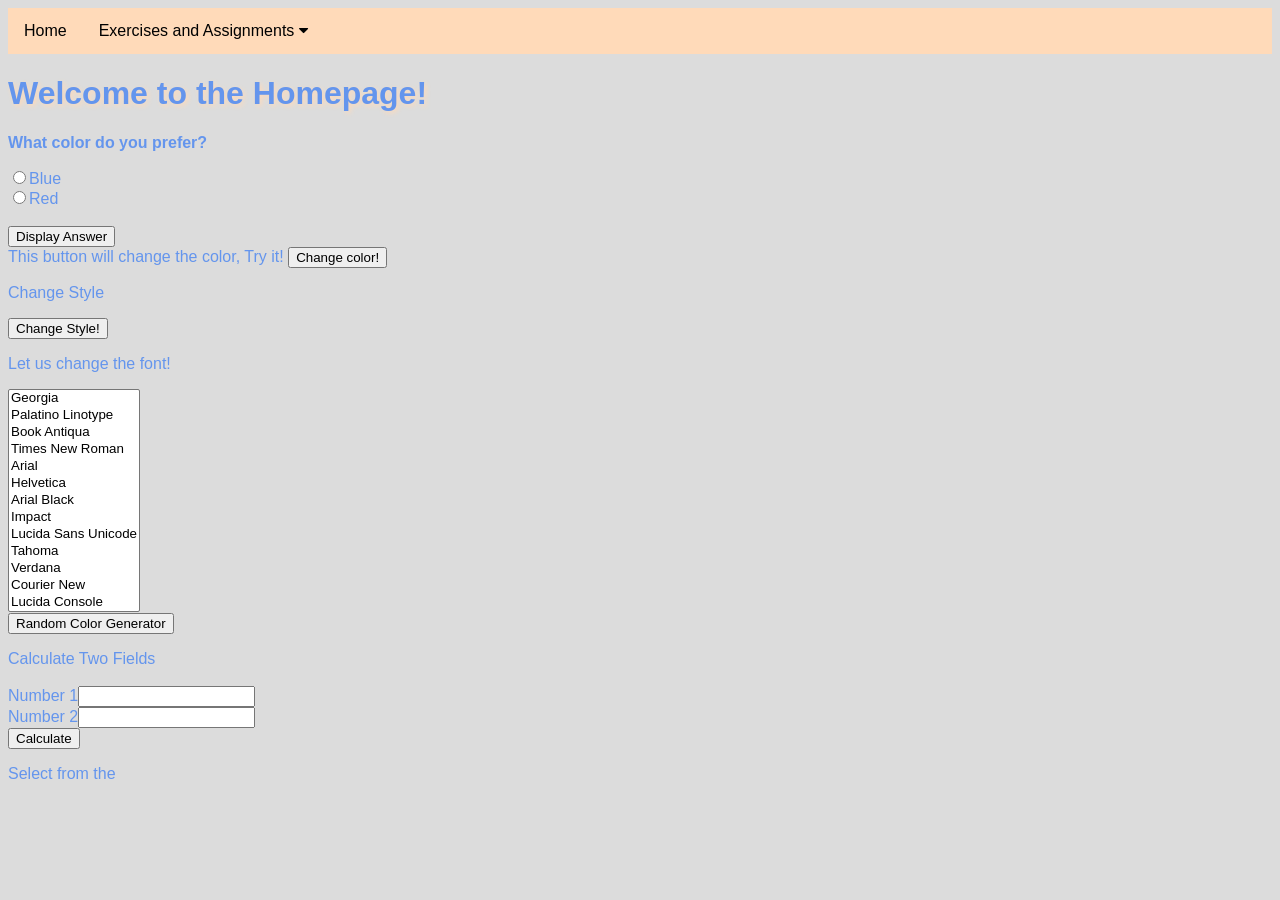
==== assignment1/index.html @ 512f96e1 "cleaning" ====
<!DOCTYPE html>
<html>
<head>
    <meta name="viewport" content="width=device-width, initial-scale=1">
    <link rel="stylesheet" href="https://cdnjs.cloudflare.com/ajax/libs/font-awesome/4.7.0/css/font-awesome.min.css">
    <style>
        body {
            font-family: Monaco, Helvetica, sans-serif;
            color: cornflowerblue
        }

        .navbar {
            overflow: hidden;
            background-color: peachpuff;
        }

        .navbar a {
            float: left;
            font-size: 16px;
            color: black;
            text-align: center;
            padding: 14px 16px;
            text-decoration: none;
        }

        .dropdown {
            float: center;
            overflow: hidden;
        }

        .dropdown .dropbtn {
            font-size: 16px;
            border: none;
            outline: none;
            color: black;
            padding: 14px 16px;
            background-color: inherit;
            font-family: inherit;
            margin: 0;
        }

        .navbar a:hover,
        .dropdown:hover .dropbtn {
            background-color: peachpuff;
        }

        .dropdown-content {
            display: none;
            position: absolute;
            background-color: #f9f9f9;
            min-width: 160px;
            box-shadow: 0px 8px 16px 0px rgba(0, 0, 0, 0.2);
            z-index: 1;
        }

        .dropdown-content a {
            float: none;
            color: black;
            padding: 12px 16px;
            text-decoration: none;
            display: block;
            text-align: center;
        }

        .dropdown-content a:hover {
            background-color: #ddd;
        }

        .dropdown:hover .dropdown-content {
            display: block;
        }
    </style>
</head>
<title>assignment1</title>

<body>
    <style>
        h1 {
            text-shadow: 2px 2px 5px peachpuff;
        }

        body {
            background-color: gainsboro;
        }
    </style>

    <div class="navbar">
        <a href="../index.html">Home</a>
        <div class="dropdown">
            <button class="dropbtn">Exercises and Assignments
                <i class="fa fa-caret-down"></i>
            </button>
            <div class="dropdown-content">
                <a href="../exercise1/index.html">exercise1</a>

                <a href="../exercise2/index.html">exercise2</a>

                <a href="../Exercise3/">exercise3</a>

                <a href="https://rachelschmitz.github.io/L-A-458-558/exercise4/exercise4/index.html#7/42.174/-94.542">exercise4</a>
            </div>
        </div>
    </div>

    <p>
        <h1>
            Welcome to the Homepage!
        </h1>

        <strong>What color do you prefer?</strong>
    </p>


    <input type="radio" id="color1" name="color" value="blue">Blue<br>
    <input type="radio" id="color2" name="color" value="red">Red<br><br>

    <button type="button" onclick="displayFunction()">Display Answer</button>
    <div id="display"></div>

    <script>
        function displayFunction() {
            if (document.getElementById('color1').checked) {
                document.getElementById('display').innerHTML = document.getElementById('color1').value;
            } else if (document.getElementById('color2').checked) {
                document.getElementById('display').innerHTML = document.getElementById('color2').value;
            }
        }
    </script>

    <p2>
        This button will change the color, Try it!
    </p2>

    <button id="color">Change color!</button>
    <script>
        document.getElementById('color').onclick = changeColor;
        var currentColor = "cornflowerblue";

        function changeColor() {
            if (currentColor == "cornflowerblue") {
                document.body.style.color = "red";
                currentColor = "red";
            } else {
                document.body.style.color = "cornflowerblue";
                currentColor = "cornflowerblue";
            }
            return currentColor;
        }
    </script>

    <p id="FontFamily">Change Style</p>

    <button id='FontFamily'>Change Style!</button>

    <script>
        document.getElementById('FontFamily').onclick = changeFontFamily;
        var currentFontFamily = "Monaco"

        function changeFontFamily() {
            if (currentFontFamily == "Monaco") {
                document.body.style.fontFamily = "Times New Roman";
                currentFontFamily = "Times New Roman"
            } else {
                document.body.style.fontFamily = "Monaco";
                currentFontFamily = "Monaco"
            }
            return currentFontFamily
        }
    </script>

    <p id="sentance">Lets try changing the font!</p>

    <select onchange="myFunction(this);" size="13">
        <option>Georgia</option>
        <option>Palatino Linotype</option>
        <option>Book Antiqua</option>
        <option>Times New Roman</option>
        <option>Arial</option>
        <option>Helvetica</option>
        <option>Arial Black</option>
        <option>Impact</option>
        <option>Lucida Sans Unicode</option>
        <option>Tahoma</option>
        <option>Verdana</option>
        <option>Courier New</option>
        <option>Lucida Console</option>
    </select>

    <script>
        function myFunction(selectTag) {
            var listValue = selectTag.options[selectTag.selectedIndex].text;
            document.getElementById("sentance").style.fontFamily = listValue;
        }
    </script>

    <div id="randomColors"></div>
    <button onclick="newColor()">Random Color Generator</button>

    <script>
        var color = ["Blue", "Red", "Green", "Yellow", "Orange"]

        function newColor() {
            var randomNumber = Math.floor(Math.random() * (color.length));
            document.getElementById('randomColors').innerHTML = color[randomNumber];

        }
    </script>
    <p id="sentance"></p>

    <script>
        var sentance = {
            subject: "Let",
            adjective: "change",
            type: " font!",
        }
        document.getElementById("sentance").innerHTML =
            sentance.subject + " us " + sentance.adjective + " the " + sentance.type;
    </script>

    <p4>Calculate Two Fields</p4>
    <p4 id="answer"></p4>
    <br>
    <br>

    Number 1<input type="text" id="num1" <br>
    <br>
    Number 2<input type="text" id="num2" <br>
    <br>
    <button onclick="calculate()">Calculate</button>

    <script>
        function calculate() {
            var field1 = document.getElementById(num1).value;
            var field2 = document.getElementById(num2).value;

            var result = parseFloat(field1) + parseFloat(field2)

            if (!isNaN(result))

            {
                document.getElementById("answer").innerHTML = "The answer is " + result;

            }
    </script>

    <script>
        var i = 2;

        do {
            alert("Hello! Thank you for visiting!")
            i++
        }
        while (i < 1)
    </script>

    <p id="sentance2"></p>

    <script>
        var words = {
            work: "Select",
            noun: " menu",
            where: " below!",
        }


        document.getElementById("sentance2").innerHTML =
            words.work + " from " + " the "
        words.noun + +words.where;
    </script>

</body></html>
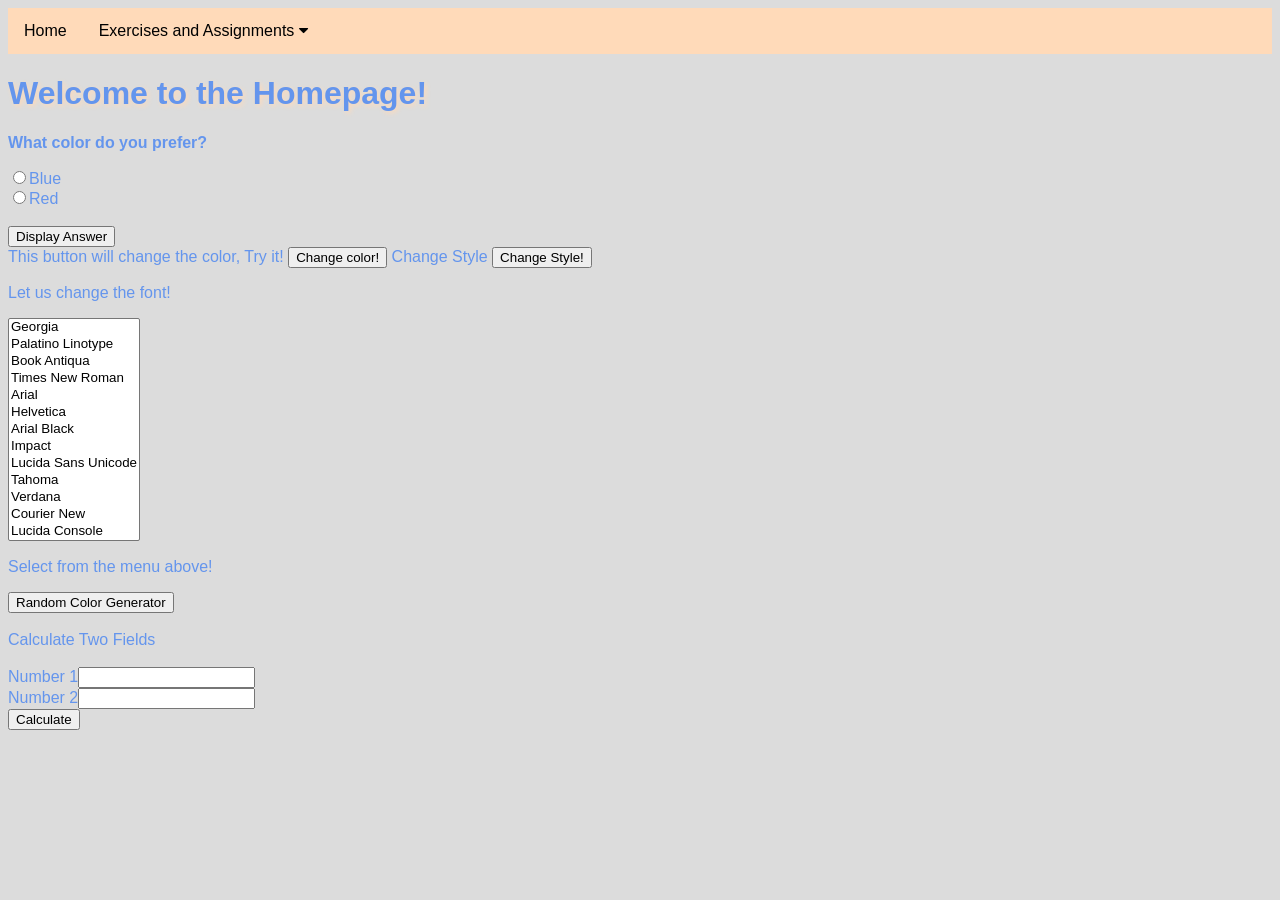
==== commit b6430773: "updating past exercises" ====
--- a/assignment1/index.html
+++ b/assignment1/index.html
@@ -148,7 +148,7 @@
         }
     </script>
 
-    <p id="FontFamily">Change Style</p>
+    <p3 id="FontFamily">Change Style</p3>
 
     <button id='FontFamily'>Change Style!</button>
 
@@ -193,18 +193,7 @@
         }
     </script>
 
-    <div id="randomColors"></div>
-    <button onclick="newColor()">Random Color Generator</button>
-
-    <script>
-        var color = ["Blue", "Red", "Green", "Yellow", "Orange"]
-
-        function newColor() {
-            var randomNumber = Math.floor(Math.random() * (color.length));
-            document.getElementById('randomColors').innerHTML = color[randomNumber];
-
-        }
-    </script>
+ 
     <p id="sentance"></p>
 
     <script>
@@ -216,7 +205,37 @@
         document.getElementById("sentance").innerHTML =
             sentance.subject + " us " + sentance.adjective + " the " + sentance.type;
     </script>
-
+    
+   <p id="sentance2"></p>
+
+    <script>
+        var words = {
+            work: "Select",
+            noun: " menu",
+            where: " above!",
+        }
+
+
+        document.getElementById("sentance2").innerHTML =
+            words.work + " from " + " the " +
+        words.noun + words.where;
+    </script>
+    
+       <div id="randomColors"></div>
+    <button onclick="newColor()">Random Color Generator</button>
+
+    <script>
+        var color = ["Blue", "Red", "Green", "Yellow", "Orange"]
+
+        function newColor() {
+            var randomNumber = Math.floor(Math.random() * (color.length));
+            document.getElementById('randomColors').innerHTML = color[randomNumber];
+
+        }
+    </script>
+    
+    <br>
+    <br>
     <p4>Calculate Two Fields</p4>
     <p4 id="answer"></p4>
     <br>
@@ -253,19 +272,7 @@
         while (i < 1)
     </script>
 
-    <p id="sentance2"></p>
-
-    <script>
-        var words = {
-            work: "Select",
-            noun: " menu",
-            where: " below!",
-        }
-
-
-        document.getElementById("sentance2").innerHTML =
-            words.work + " from " + " the "
-        words.noun + +words.where;
-    </script>
-
-</body></html>+ 
+
+</body>
+</html>
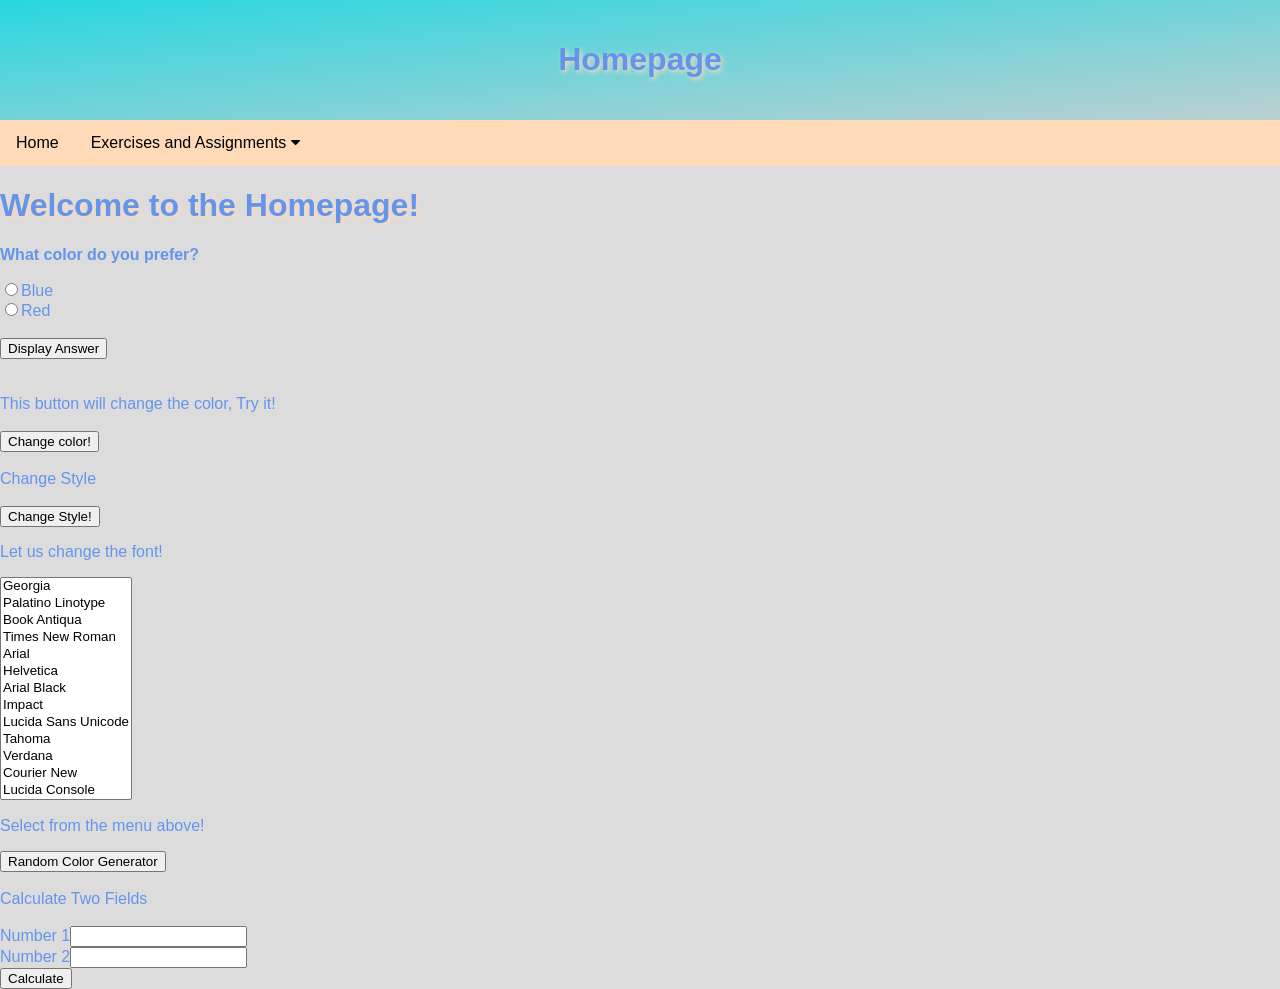
==== commit 18ee9d85: "made small syntax changes" ====
--- a/assignment1/index.html
+++ b/assignment1/index.html
@@ -7,6 +7,7 @@
         body {
             font-family: Monaco, Helvetica, sans-serif;
             color: cornflowerblue
+                
         }
 
         .navbar {
@@ -69,8 +70,34 @@
         .dropdown:hover .dropdown-content {
             display: block;
         }
+
     </style>
 </head>
+    
+    <head>
+
+<meta charset="utf-8">
+<meta name="viewport" content="width=device-width, initial-scale=1">
+<style>
+body {
+  margin: 0;
+}
+
+.header {
+  background-image: linear-gradient(to bottom right, #28d7e0, #bcd0d1);
+  padding: 20px;
+  text-align: center;
+}
+    
+     
+</style>
+</head>
+<body>
+
+<div class="header">
+  <h1>Homepage</h1>
+</div>
+    
 <title>assignment1</title>
 
 <body>
@@ -127,10 +154,14 @@
         }
     </script>
 
+    <br>
+    <br>
     <p2>
         This button will change the color, Try it!
     </p2>
-
+    <br>    
+    <br>
+    
     <button id="color">Change color!</button>
     <script>
         document.getElementById('color').onclick = changeColor;
@@ -148,7 +179,12 @@
         }
     </script>
 
+    <br>
+    <br>
     <p3 id="FontFamily">Change Style</p3>
+   
+    <br>
+    <br>
 
     <button id='FontFamily'>Change Style!</button>
 
@@ -169,6 +205,8 @@
     </script>
 
     <p id="sentance">Lets try changing the font!</p>
+   
+    
 
     <select onchange="myFunction(this);" size="13">
         <option>Georgia</option>
@@ -191,6 +229,7 @@
             var listValue = selectTag.options[selectTag.selectedIndex].text;
             document.getElementById("sentance").style.fontFamily = listValue;
         }
+       
     </script>
 
  
@@ -249,16 +288,16 @@
 
     <script>
         function calculate() {
-            var field1 = document.getElementById(num1).value;
-            var field2 = document.getElementById(num2).value;
+            var field1 = document.getElementById("num1").value;
+            var field2 = document.getElementById("num2").value;
 
             var result = parseFloat(field1) + parseFloat(field2)
 
             if (!isNaN(result))
 
             {
-                document.getElementById("answer").innerHTML = "The answer is " + result;
-
+                document.getElementById("answer").textContent = "The answer is " + result;
+            }
             }
     </script>
 
@@ -272,6 +311,7 @@
         while (i < 1)
     </script>
 
+   
  
 
 </body>
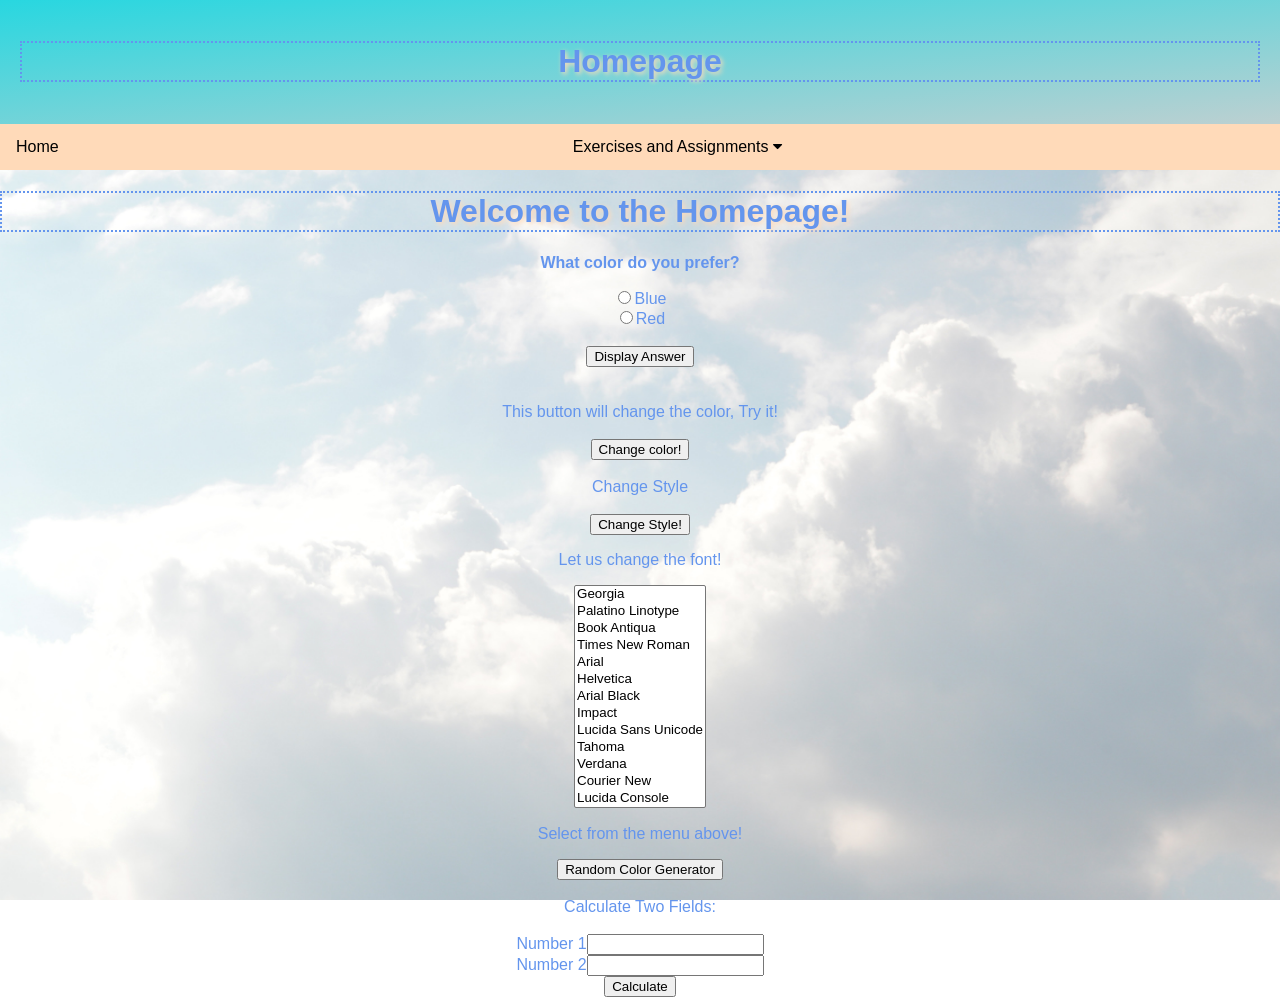
==== commit 2827ffbd: "CSS Playing around with CSS" ====
--- a/assignment1/index.html
+++ b/assignment1/index.html
@@ -1,5 +1,6 @@
 <!DOCTYPE html>
 <html>
+
 <head>
     <meta name="viewport" content="width=device-width, initial-scale=1">
     <link rel="stylesheet" href="https://cdnjs.cloudflare.com/ajax/libs/font-awesome/4.7.0/css/font-awesome.min.css">
@@ -7,7 +8,6 @@
         body {
             font-family: Monaco, Helvetica, sans-serif;
             color: cornflowerblue
-                
         }
 
         .navbar {
@@ -73,246 +73,264 @@
 
     </style>
 </head>
-    
-    <head>
-
-<meta charset="utf-8">
-<meta name="viewport" content="width=device-width, initial-scale=1">
-<style>
-body {
-  margin: 0;
-}
-
-.header {
-  background-image: linear-gradient(to bottom right, #28d7e0, #bcd0d1);
-  padding: 20px;
-  text-align: center;
-}
-    
-     
-</style>
+
+<head>
+
+    <meta charset="utf-8">
+    <meta name="viewport" content="width=device-width, initial-scale=1">
+    <style>
+        body {
+            margin: 0;
+        }
+
+        .header {
+            background-image: linear-gradient(to bottom right, #28d7e0, #bcd0d1);
+            padding: 20px;
+            text-align: center;
+        }
+
+    </style>
 </head>
+
 <body>
 
-<div class="header">
-  <h1>Homepage</h1>
-</div>
-    
-<title>assignment1</title>
-
-<body>
-    <style>
-        h1 {
-            text-shadow: 2px 2px 5px peachpuff;
-        }
-
-        body {
-            background-color: gainsboro;
-        }
-    </style>
-
-    <div class="navbar">
-        <a href="../index.html">Home</a>
-        <div class="dropdown">
-            <button class="dropbtn">Exercises and Assignments
-                <i class="fa fa-caret-down"></i>
-            </button>
-            <div class="dropdown-content">
-                <a href="../exercise1/index.html">exercise1</a>
-
-                <a href="../exercise2/index.html">exercise2</a>
-
-                <a href="../Exercise3/">exercise3</a>
-
-                <a href="https://rachelschmitz.github.io/L-A-458-558/exercise4/exercise4/index.html#7/42.174/-94.542">exercise4</a>
+    <div class="header">
+        <h1>Homepage</h1>
+    </div>
+
+    <title>Rachel's Homepage</title>
+
+    <body>
+        <style>
+            h1 {
+                text-shadow: 2px 2px 5px peachpuff;
+                border-style: dotted;
+  border-width: 2px;
+
+            }
+
+            body {
+                background-image: url("clouds.jpg");
+                background-repeat: no-repeat;
+                background-attachment: fixed;
+                background-size: cover;
+                text-align: center;
+            }
+            
+
+        </style>
+
+        <div class="navbar">
+            <a href="https://rachelschmitz.github.io/L-A-458-558/">Home</a>
+            <div class="dropdown">
+                <button class="dropbtn">Exercises and Assignments
+                    <i class="fa fa-caret-down"></i>
+                </button>
+                <div class="dropdown-content">
+                    <a href="../exercise1/index.html">exercise1</a>
+
+                    <a href="../exercise2/index.html">exercise2</a>
+
+                    <a href="../Exercise3/">exercise3</a>
+
+                    <a href="https://rachelschmitz.github.io/L-A-458-558/exercise4/exercise4/index.html#7/42.174/-94.542">exercise4</a>
+                </div>
             </div>
         </div>
-    </div>
-
-    <p>
-        <h1>
-            Welcome to the Homepage!
-        </h1>
-
-        <strong>What color do you prefer?</strong>
-    </p>
-
-
-    <input type="radio" id="color1" name="color" value="blue">Blue<br>
-    <input type="radio" id="color2" name="color" value="red">Red<br><br>
-
-    <button type="button" onclick="displayFunction()">Display Answer</button>
-    <div id="display"></div>
-
-    <script>
-        function displayFunction() {
-            if (document.getElementById('color1').checked) {
-                document.getElementById('display').innerHTML = document.getElementById('color1').value;
-            } else if (document.getElementById('color2').checked) {
-                document.getElementById('display').innerHTML = document.getElementById('color2').value;
-            }
-        }
-    </script>
-
-    <br>
-    <br>
-    <p2>
-        This button will change the color, Try it!
-    </p2>
-    <br>    
-    <br>
-    
-    <button id="color">Change color!</button>
-    <script>
-        document.getElementById('color').onclick = changeColor;
-        var currentColor = "cornflowerblue";
-
-        function changeColor() {
-            if (currentColor == "cornflowerblue") {
-                document.body.style.color = "red";
-                currentColor = "red";
-            } else {
-                document.body.style.color = "cornflowerblue";
-                currentColor = "cornflowerblue";
-            }
-            return currentColor;
-        }
-    </script>
-
-    <br>
-    <br>
-    <p3 id="FontFamily">Change Style</p3>
-   
-    <br>
-    <br>
-
-    <button id='FontFamily'>Change Style!</button>
-
-    <script>
-        document.getElementById('FontFamily').onclick = changeFontFamily;
-        var currentFontFamily = "Monaco"
-
-        function changeFontFamily() {
-            if (currentFontFamily == "Monaco") {
-                document.body.style.fontFamily = "Times New Roman";
-                currentFontFamily = "Times New Roman"
-            } else {
-                document.body.style.fontFamily = "Monaco";
-                currentFontFamily = "Monaco"
-            }
-            return currentFontFamily
-        }
-    </script>
-
-    <p id="sentance">Lets try changing the font!</p>
-   
-    
-
-    <select onchange="myFunction(this);" size="13">
-        <option>Georgia</option>
-        <option>Palatino Linotype</option>
-        <option>Book Antiqua</option>
-        <option>Times New Roman</option>
-        <option>Arial</option>
-        <option>Helvetica</option>
-        <option>Arial Black</option>
-        <option>Impact</option>
-        <option>Lucida Sans Unicode</option>
-        <option>Tahoma</option>
-        <option>Verdana</option>
-        <option>Courier New</option>
-        <option>Lucida Console</option>
-    </select>
-
-    <script>
-        function myFunction(selectTag) {
-            var listValue = selectTag.options[selectTag.selectedIndex].text;
-            document.getElementById("sentance").style.fontFamily = listValue;
-        }
-       
-    </script>
-
- 
-    <p id="sentance"></p>
-
-    <script>
-        var sentance = {
-            subject: "Let",
-            adjective: "change",
-            type: " font!",
-        }
-        document.getElementById("sentance").innerHTML =
-            sentance.subject + " us " + sentance.adjective + " the " + sentance.type;
-    </script>
-    
-   <p id="sentance2"></p>
-
-    <script>
-        var words = {
-            work: "Select",
-            noun: " menu",
-            where: " above!",
-        }
-
-
-        document.getElementById("sentance2").innerHTML =
-            words.work + " from " + " the " +
-        words.noun + words.where;
-    </script>
-    
-       <div id="randomColors"></div>
-    <button onclick="newColor()">Random Color Generator</button>
-
-    <script>
-        var color = ["Blue", "Red", "Green", "Yellow", "Orange"]
-
-        function newColor() {
-            var randomNumber = Math.floor(Math.random() * (color.length));
-            document.getElementById('randomColors').innerHTML = color[randomNumber];
-
-        }
-    </script>
-    
-    <br>
-    <br>
-    <p4>Calculate Two Fields</p4>
-    <p4 id="answer"></p4>
-    <br>
-    <br>
-
-    Number 1<input type="text" id="num1" <br>
-    <br>
-    Number 2<input type="text" id="num2" <br>
-    <br>
-    <button onclick="calculate()">Calculate</button>
-
-    <script>
-        function calculate() {
-            var field1 = document.getElementById("num1").value;
-            var field2 = document.getElementById("num2").value;
-
-            var result = parseFloat(field1) + parseFloat(field2)
-
-            if (!isNaN(result))
-
-            {
-                document.getElementById("answer").textContent = "The answer is " + result;
-            }
-            }
-    </script>
-
-    <script>
-        var i = 2;
-
-        do {
-            alert("Hello! Thank you for visiting!")
-            i++
-        }
-        while (i < 1)
-    </script>
-
-   
- 
-
-</body>
-</html>+
+        <p>
+            <h1>
+                Welcome to the Homepage!
+            </h1>
+
+            <strong>What color do you prefer?</strong>
+        </p>
+
+
+        <input type="radio" id="color1" name="color" value="blue">Blue<br>
+        <input type="radio" id="color2" name="color" value="red">Red<br><br>
+
+        <button type="button" onclick="displayFunction()">Display Answer</button>
+        <div id="display"></div>
+
+        <script>
+            function displayFunction() {
+                if (document.getElementById('color1').checked) {
+                    document.getElementById('display').innerHTML = document.getElementById('color1').value;
+                } else if (document.getElementById('color2').checked) {
+                    document.getElementById('display').innerHTML = document.getElementById('color2').value;
+                }
+            }
+
+        </script>
+
+        <br>
+        <br>
+        <p2>
+            This button will change the color, Try it!
+        </p2>
+        <br>
+        <br>
+
+        <button id="color">Change color!</button>
+        <script>
+            document.getElementById('color').onclick = changeColor;
+            var currentColor = "cornflowerblue";
+
+            function changeColor() {
+                if (currentColor == "cornflowerblue") {
+                    document.body.style.color = "red";
+                    currentColor = "red";
+                } else {
+                    document.body.style.color = "cornflowerblue";
+                    currentColor = "cornflowerblue";
+                }
+                return currentColor;
+            }
+
+        </script>
+
+        <br>
+        <br>
+        <p3 id="FontFamily">Change Style</p3>
+
+        <br>
+        <br>
+
+        <button id='FontFamily'>Change Style!</button>
+
+        <script>
+            document.getElementById('FontFamily').onclick = changeFontFamily;
+            var currentFontFamily = "Monaco"
+
+            function changeFontFamily() {
+                if (currentFontFamily == "Monaco") {
+                    document.body.style.fontFamily = "Times New Roman";
+                    currentFontFamily = "Times New Roman"
+                } else {
+                    document.body.style.fontFamily = "Monaco";
+                    currentFontFamily = "Monaco"
+                }
+                return currentFontFamily
+            }
+
+        </script>
+
+        <p id="sentance">Lets try changing the font!</p>
+
+
+
+        <select onchange="myFunction(this);" size="13">
+            <option>Georgia</option>
+            <option>Palatino Linotype</option>
+            <option>Book Antiqua</option>
+            <option>Times New Roman</option>
+            <option>Arial</option>
+            <option>Helvetica</option>
+            <option>Arial Black</option>
+            <option>Impact</option>
+            <option>Lucida Sans Unicode</option>
+            <option>Tahoma</option>
+            <option>Verdana</option>
+            <option>Courier New</option>
+            <option>Lucida Console</option>
+        </select>
+
+        <script>
+            function myFunction(selectTag) {
+                var listValue = selectTag.options[selectTag.selectedIndex].text;
+                document.getElementById("sentance").style.fontFamily = listValue;
+            }
+
+        </script>
+
+
+        <p id="sentance"></p>
+
+        <script>
+            var sentance = {
+                subject: "Let",
+                adjective: "change",
+                type: " font!",
+            }
+            document.getElementById("sentance").innerHTML =
+                sentance.subject + " us " + sentance.adjective + " the " + sentance.type;
+
+        </script>
+
+        <p id="sentance2"></p>
+
+        <script>
+            var words = {
+                work: "Select",
+                noun: " menu",
+                where: " above!",
+            }
+
+
+            document.getElementById("sentance2").innerHTML =
+                words.work + " from " + " the " +
+                words.noun + words.where;
+
+        </script>
+
+        <div id="randomColors"></div>
+        <button onclick="newColor()">Random Color Generator</button>
+
+        <script>
+            var color = ["Blue", "Red", "Green", "Yellow", "Orange"]
+
+            function newColor() {
+                var randomNumber = Math.floor(Math.random() * (color.length));
+                document.getElementById('randomColors').innerHTML = color[randomNumber];
+
+            }
+
+        </script>
+
+        <br>
+        <br>
+        <p4>Calculate Two Fields:</p4>
+        <p4 id="answer"></p4>
+        <br>
+        <br>
+
+        Number 1<input type="text" id="num1" 
+        <br>
+        <br>
+        Number 2<input type="text" id="num2"      
+        <br>
+        <br>
+        <button onclick="calculate()">Calculate</button>
+
+        <script>
+            function calculate() {
+                var field1 = document.getElementById("num1").value;
+                var field2 = document.getElementById("num2").value;
+
+                var result = parseFloat(field1) + parseFloat(field2)
+
+                if (!isNaN(result))
+
+                {
+                    document.getElementById("answer").textContent = "The answer is " + result;
+                }
+            }
+
+        </script>
+
+        <script>
+            var i = 2;
+
+            do {
+                alert("Hello! Thank you for visiting!")
+                i++
+            }
+            while (i < 1)
+
+        </script>
+
+
+    </body>
+
+</html>
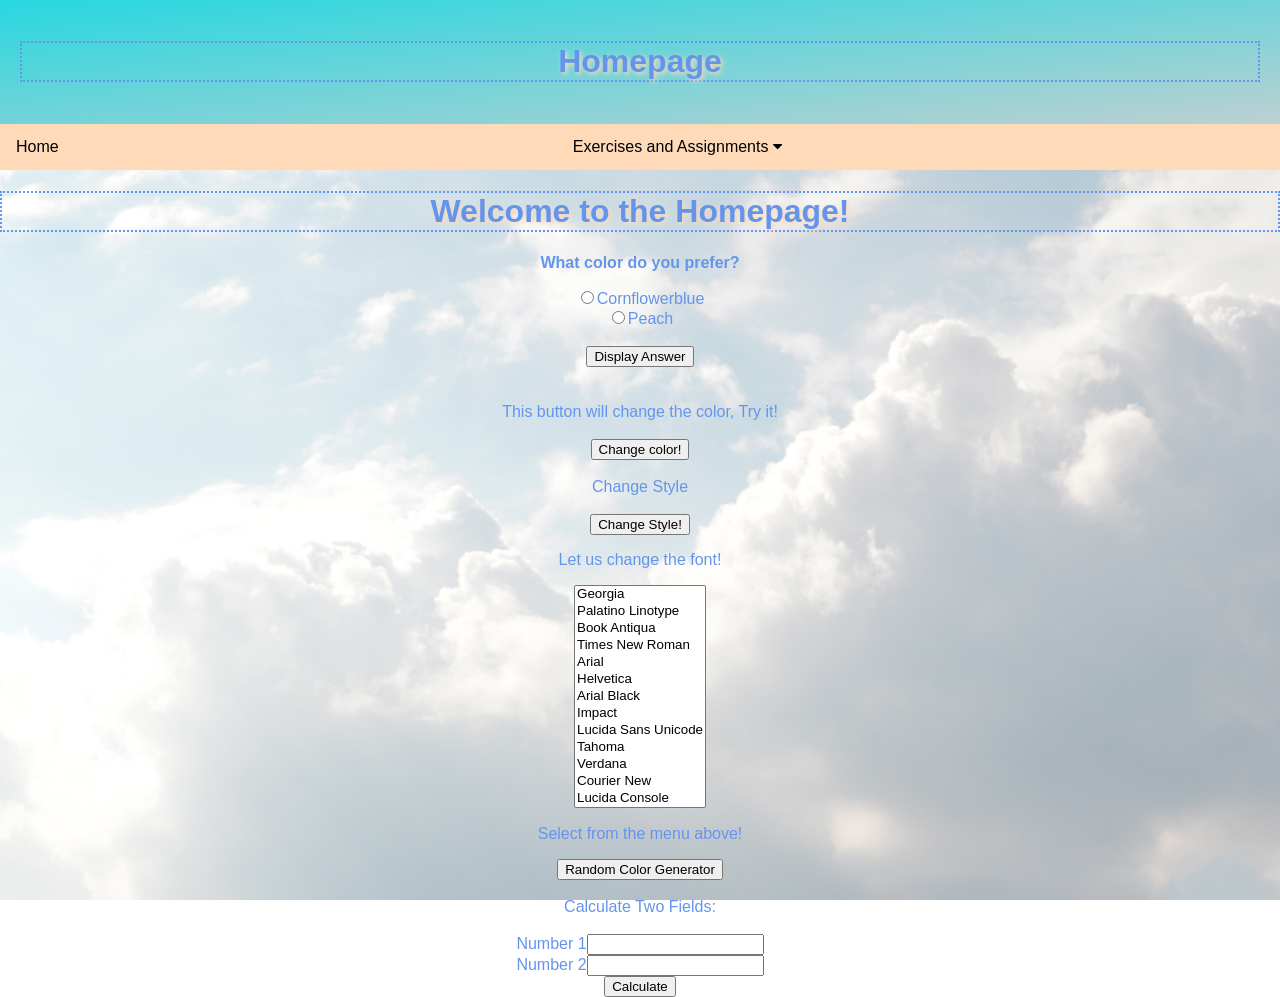
==== commit bdf7992c: "Color Change Decided to change colors to less basic" ====
--- a/assignment1/index.html
+++ b/assignment1/index.html
@@ -147,8 +147,8 @@
         </p>
 
 
-        <input type="radio" id="color1" name="color" value="blue">Blue<br>
-        <input type="radio" id="color2" name="color" value="red">Red<br><br>
+        <input type="radio" id="color1" name="color" value="cornflowerblue">Cornflowerblue<br>
+        <input type="radio" id="color2" name="color" value="peachpuff">Peach<br><br>
 
         <button type="button" onclick="displayFunction()">Display Answer</button>
         <div id="display"></div>
@@ -179,8 +179,8 @@
 
             function changeColor() {
                 if (currentColor == "cornflowerblue") {
-                    document.body.style.color = "red";
-                    currentColor = "red";
+                    document.body.style.color = "peachpuff";
+                    currentColor = "peachpuff";
                 } else {
                     document.body.style.color = "cornflowerblue";
                     currentColor = "cornflowerblue";
@@ -278,7 +278,7 @@
         <button onclick="newColor()">Random Color Generator</button>
 
         <script>
-            var color = ["Blue", "Red", "Green", "Yellow", "Orange"]
+            var color = ["Blue", "Red", "Green", "Yellow", "Orange", "Purple"]
 
             function newColor() {
                 var randomNumber = Math.floor(Math.random() * (color.length));
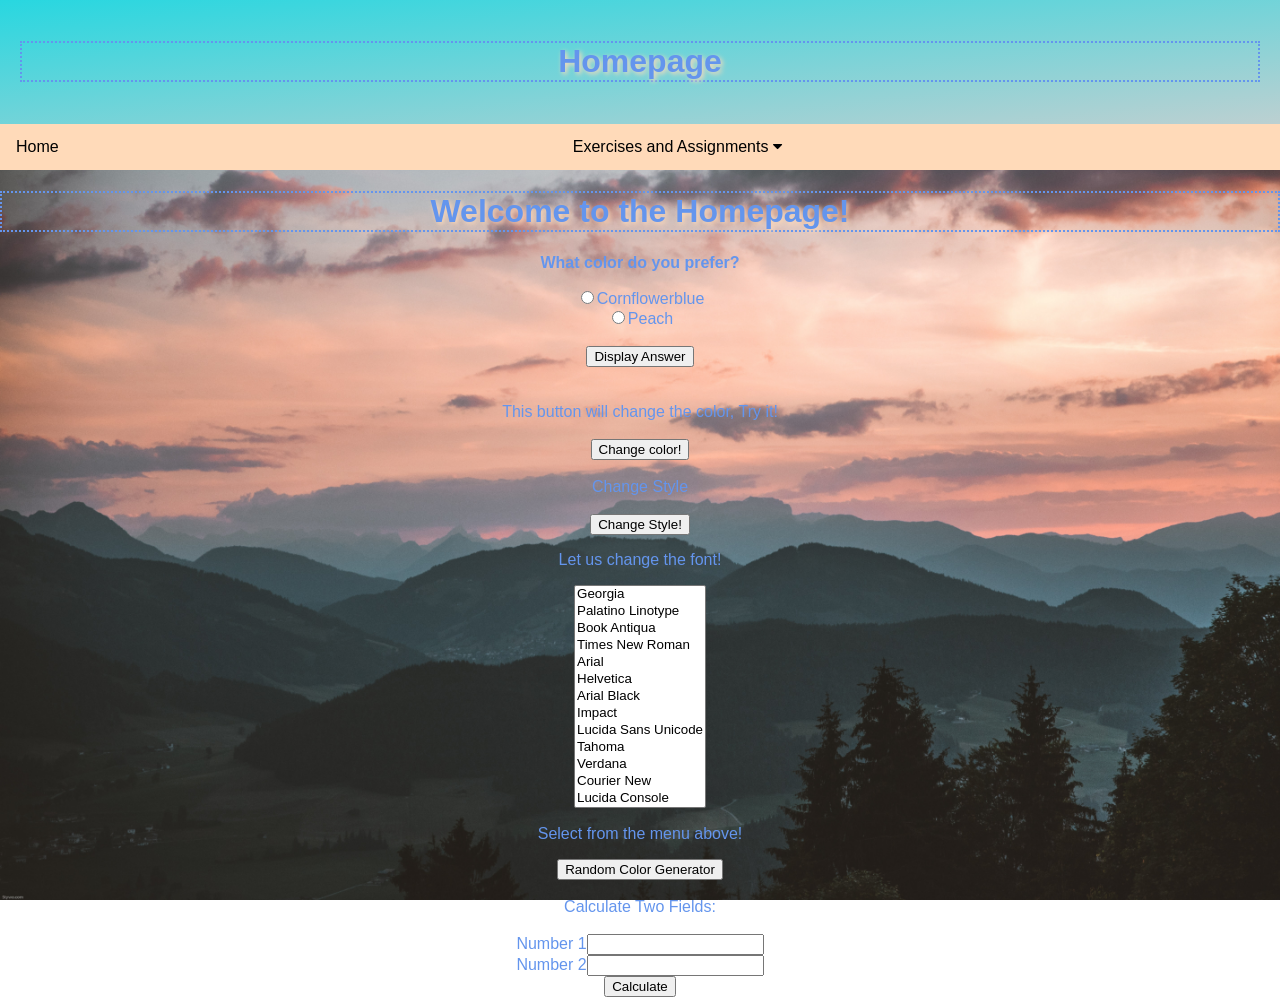
==== commit af6e68b8: "background changing background" ====
--- a/assignment1/index.html
+++ b/assignment1/index.html
@@ -110,7 +110,7 @@
             }
 
             body {
-                background-image: url("clouds.jpg");
+                background-image: url("scenic-view-of-mountains-during-dawn-1261728.jpg");
                 background-repeat: no-repeat;
                 background-attachment: fixed;
                 background-size: cover;
@@ -121,7 +121,7 @@
         </style>
 
         <div class="navbar">
-            <a href="https://rachelschmitz.github.io/L-A-458-558/">Home</a>
+            <a href="../assignment1/index.html">Home</a>
             <div class="dropdown">
                 <button class="dropbtn">Exercises and Assignments
                     <i class="fa fa-caret-down"></i>
